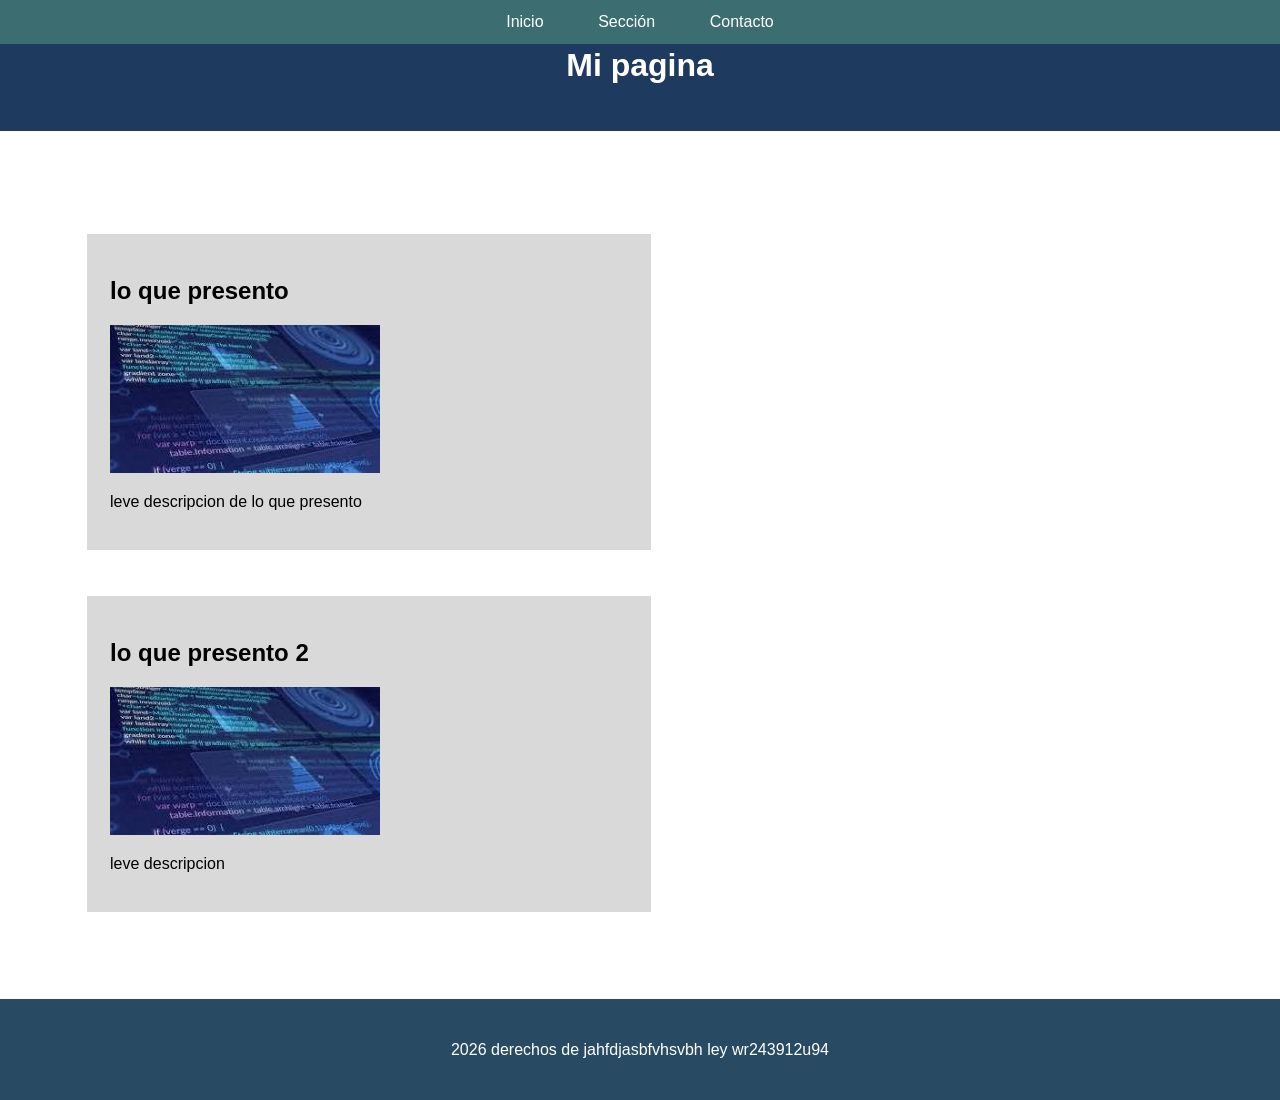
==== index.html @ 08cd7875 "first commit" ====
<!DOCTYPE html>
<html>
<head>
    <meta charset="UTF-8">
    <title>Mi paguna</title>
    <link rel="stylesheet" href="estilos.css">
</head>

<body>
<header>
    <h1>Mi pagina</h1>
</header>

<nav>
    <ul>
        <li><a href="#">Inicio</a></li>
        <li><a href="#">Sección</a></li>
        <li><a href="#">Contacto</a></li>
    </ul>
</nav>

<main>

    <section class="contenedor">

        <div class="caja">
            <h2>lo que presento</h2>
               <img src="[data-uri]" alt="" img>
            <p>leve descripcion de lo que presento</p>    
        </div>

        <div class="caja">
            <h2>lo que presento 2</h2>
           <img src="[data-uri]" alt=""img>
            <p>leve descripcion</p>
        </div>

        <div class="clear"></div>

    </section>

</main>

<footer>
    <p>2026 derechos de jahfdjasbfvhsvbh ley wr243912u94</p>
</footer>

</body>
</html>
---- estilos.css ----
body {
    margin: 0;
    font-family: Arial;
}

header {
    background-color: #1e3a5f;
    color: white;
    text-align: center;
    padding: 2%;
}

nav {
    background-color: #3c6e71;
    position: fixed;
    top: 0;
    width: 100%;
}

nav ul {
    list-style: none;
    margin: 0;
    padding: 1%;
    text-align: center;
}

nav ul li {
    display: inline;
    margin: 0 2%;
}

nav ul li a {
    color: white;
    text-decoration: none;
}

main {
    margin-top: 80px;
    width: 90%;
    margin-left: auto;
    margin-right: auto;
}

.caja {
    width: 45%;
    float: left;
    margin: 2%;
    background-color: #d9d9d9;
    padding: 2%;
}

.clear {
    clear: both;
}

footer {
    background-color: #284b63;
    color: white;
    text-align: center;
    padding: 2%;
    margin-top: 5%;
}
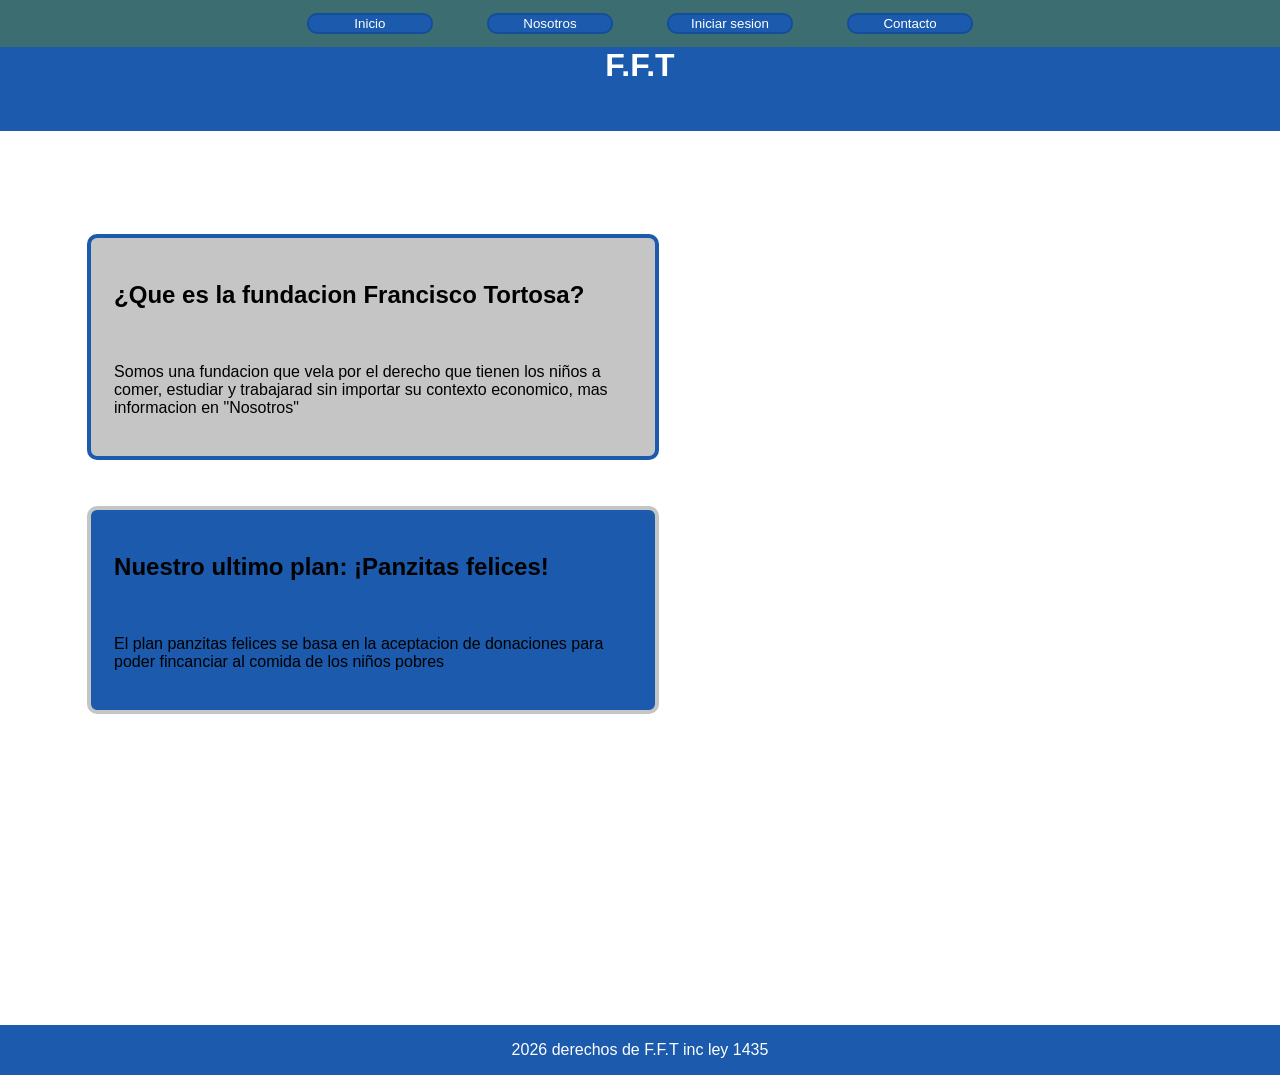
==== commit e22e3920: "new actualizacion" ====
--- a/index.html
+++ b/index.html
@@ -1,48 +1,52 @@
 <!DOCTYPE html>
-<html>
+<html lang="en">
 <head>
     <meta charset="UTF-8">
-    <title>Mi paguna</title>
+    <meta name="viewport" content="width=device-width, initial-scale=1.0">
+    <title>Contacto</title>
     <link rel="stylesheet" href="estilos.css">
 </head>
 
 <body>
 <header>
-    <h1>Mi pagina</h1>
+    <h1>F.F.T</h1>
 </header>
 
 <nav>
     <ul>
-        <li><a href="#">Inicio</a></li>
-        <li><a href="#">Sección</a></li>
-        <li><a href="#">Contacto</a></li>
+        <li><a href="index.html"><button>Inicio</button></a></li>
+        <li><a href="Nosotros.Html"><button>Nosotros</button></a></li>
+        <li><a href="LogIn.html"><button>Iniciar sesion</button></a></li>
+        <li><a href="Contacto.html"><button>Contacto</button></a></li>
+        
     </ul>
 </nav>
 
 <main>
 
-    <section class="contenedor">
+    <section class="contenedorOng">
 
-        <div class="caja">
-            <h2>lo que presento</h2>
-               <img src="[data-uri]" alt="" img>
-            <p>leve descripcion de lo que presento</p>    
+        <div class="cajaOng1">
+            <h2>¿Que es la fundacion Francisco Tortosa?</h2>
+               <img src="https://tse3.mm.bing.net/th/id/OIP.pbPnqB8QE4iJXjiVtkrp9gHaE8?r=0&cb=thfvnextfalcon&rs=1&pid=ImgDetMain&o=7&rm=3" alt="" img>
+            <p>Somos una fundacion que vela por el derecho que tienen los niños a comer, estudiar y trabajarad sin importar su contexto economico, mas informacion en "Nosotros"</p>    
         </div>
 
-        <div class="caja">
-            <h2>lo que presento 2</h2>
-           <img src="[data-uri]" alt=""img>
-            <p>leve descripcion</p>
+        <div class="cajaOng2">
+            <h2>Nuestro ultimo plan: ¡Panzitas felices!</h2>
+            <img src="https://ayudaenaccion.org/uploads/2022/02/que-es-una-ong.png" alt="" img>
+            <p>El plan panzitas felices se basa en la aceptacion de donaciones para poder fincanciar al comida de los niños pobres</p>
         </div>
+        
 
-        <div class="clear"></div>
+        <div class="clearOng"></div>
 
     </section>
 
 </main>
 
 <footer>
-    <p>2026 derechos de jahfdjasbfvhsvbh ley wr243912u94</p>
+    <p>2026 derechos de F.F.T inc ley 1435</p>
 </footer>
 
 </body>
--- a/estilos.css
+++ b/estilos.css
@@ -1,10 +1,20 @@
 body {
     margin: 0;
     font-family: Arial;
+    flex-direction: column;
+    min-height: 100vh;
+}
+button
+{
+    color: #ffffff;
+    background-color: #1b5aac;
+    border: 2px solid #134e9b;
+    border-radius: 10px;
+    width: 10%;
 }
 
 header {
-    background-color: #1e3a5f;
+    background-color: #1b5aac;
     color: white;
     text-align: center;
     padding: 2%;
@@ -41,12 +51,31 @@
     margin-right: auto;
 }
 
-.caja {
-    width: 45%;
+.cajaOng1 {
+    width: 40%;
+    float: left;
+
+    margin: 2%;
+    background-color: #dad8d8;
+    padding: 2%;
+    
+}
+
+.cajaOng1 img
+{
+    width: 60%;
+}
+
+.cajaOng2 {
+    width: 40%;
     float: left;
     margin: 2%;
-    background-color: #d9d9d9;
+    background-color: #c5c5c5;
     padding: 2%;
+}
+.cajaOng2 img
+{
+    width: 60%;
 }
 
 .clear {
@@ -54,9 +83,54 @@
 }
 
 footer {
-    background-color: #284b63;
+    background-color:#1b5aac;
     color: white;
     text-align: center;
+    margin-top: 22.5%;
+    width: 100%;
+    float: left;
+}
+
+.cajaOng1 {
+    width: 45%;
+    float: left;
+    margin: 2%;
+    background-color: #c5c5c5;
     padding: 2%;
-    margin-top: 5%;
+    border-radius: 10px;
+    border: 4px solid #1b5aac;
+    
 }
+
+.cajaForm
+{
+    margin-left: 45%;
+    width: 50%;
+    margin-top: 10%;
+}
+
+.cajaOng1 img
+{
+    width: 60%;
+    
+}
+.cajaForm form
+{
+    width: 20%;
+    
+}
+
+.cajaOng2 {
+    width: 45%;
+    float: left;
+    margin: 2%;
+    background-color: #1b5aac;
+    padding: 2%;
+    border-radius: 10px;
+    border: 4px solid #c5c5c5;
+}
+.cajaOng2 img
+{
+    width: 60%;
+}
+
